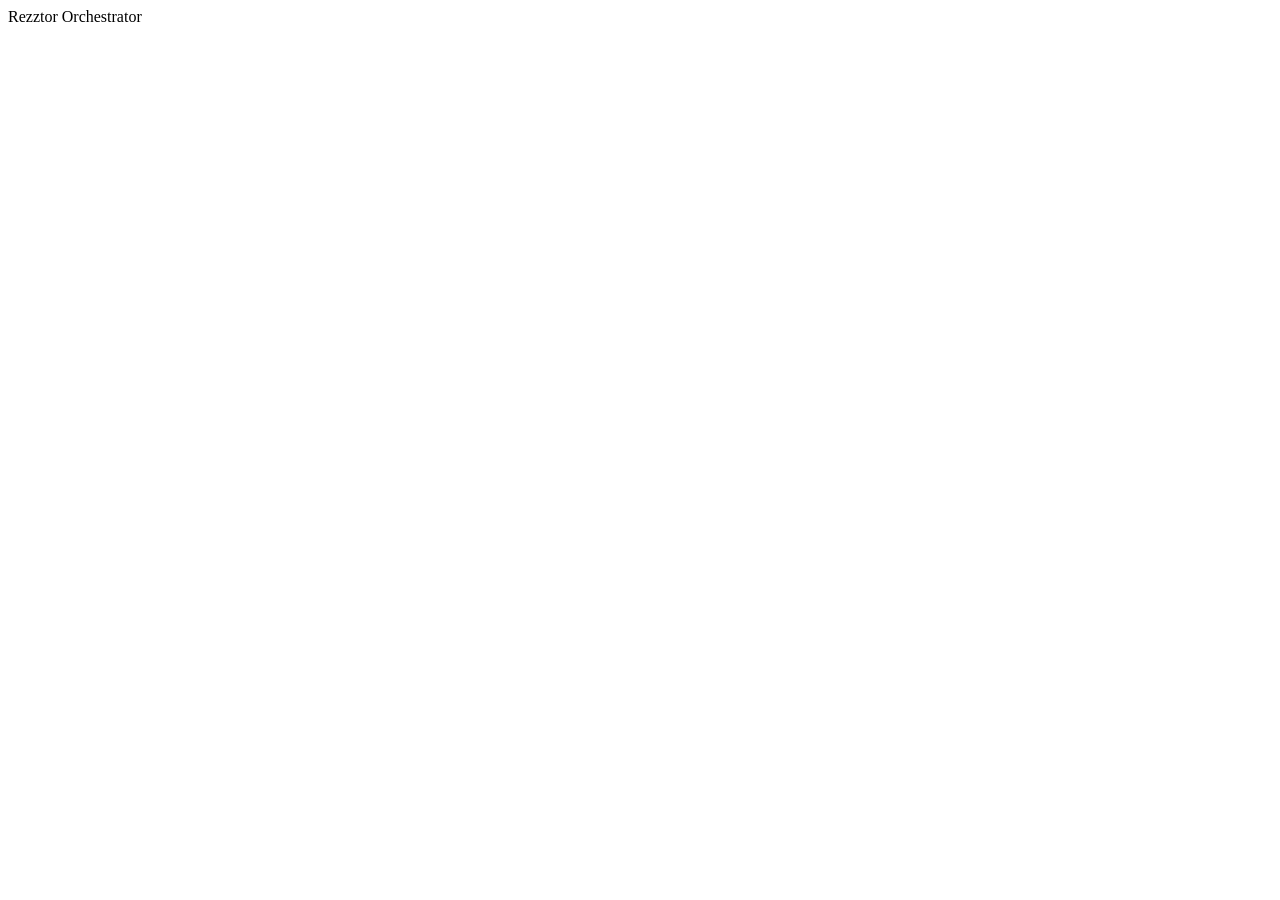
==== orchestrator/static/index.html @ a34dac7c "Sign in and chat with the orchestrator in a browser Phase 1, slice 3. Passwords are scrypt hashes; a" ====
<!doctype html>
<html lang="en">
<head>
<meta charset="utf-8">
<meta name="viewport" content="width=device-width, initial-scale=1">
<title>Rezztor Orchestrator</title>
<link rel="stylesheet" href="/app.css">
<script src="/app.js" defer></script>
</head>
<body>
<header><span class="brand">Rezztor Orchestrator</span><span id="who"></span><button id="sign-out" hidden>Sign out</button></header>
<main>
  <form id="sign-in" hidden>
    <h1>Sign in</h1>
    <label for="tenant">Organisation</label><input id="tenant" autocomplete="organization" required>
    <label for="user">User name</label><input id="user" autocomplete="username" required>
    <label for="password">Password</label><input id="password" type="password" autocomplete="current-password" required>
    <button type="submit">Sign in</button>
    <p id="sign-in-error" class="error" role="alert"></p>
  </form>
  <section id="chat" hidden>
    <ol id="log" aria-live="polite"></ol>
    <form id="ask">
      <label for="prompt" class="visually-hidden">Ask the orchestrator</label>
      <textarea id="prompt" rows="3" maxlength="8000" placeholder="Ask about your infrastructure, for example: which devices are in Colombo?" required></textarea>
      <button type="submit">Ask</button>
    </form>
  </section>
</main>
</body>
</html>
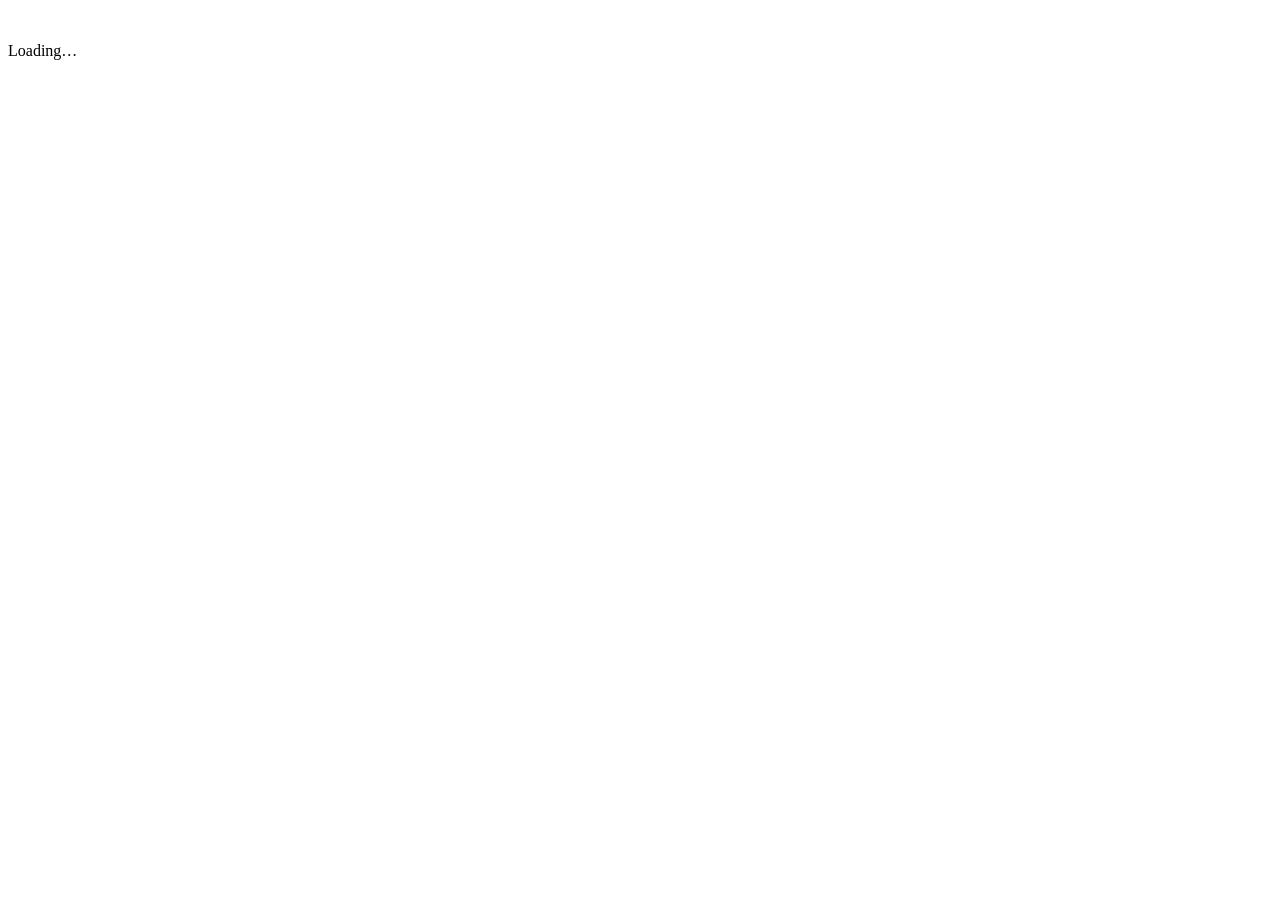
==== commit bf3a3aaf: "Give people the designed page: every screen, and a tenant administrator's settings on it The page be" ====
--- a/orchestrator/static/index.html
+++ b/orchestrator/static/index.html
@@ -3,29 +3,20 @@
 <head>
 <meta charset="utf-8">
 <meta name="viewport" content="width=device-width, initial-scale=1">
+<meta name="color-scheme" content="light dark">
 <title>Rezztor Orchestrator</title>
 <link rel="stylesheet" href="/app.css">
 <script src="/app.js" defer></script>
 </head>
 <body>
-<header><span class="brand">Rezztor Orchestrator</span><span id="who"></span><button id="sign-out" hidden>Sign out</button></header>
-<main>
-  <form id="sign-in" hidden>
-    <h1>Sign in</h1>
-    <label for="tenant">Organisation</label><input id="tenant" autocomplete="organization" required>
-    <label for="user">User name</label><input id="user" autocomplete="username" required>
-    <label for="password">Password</label><input id="password" type="password" autocomplete="current-password" required>
-    <button type="submit">Sign in</button>
-    <p id="sign-in-error" class="error" role="alert"></p>
-  </form>
-  <section id="chat" hidden>
-    <ol id="log" aria-live="polite"></ol>
-    <form id="ask">
-      <label for="prompt" class="visually-hidden">Ask the orchestrator</label>
-      <textarea id="prompt" rows="3" maxlength="8000" placeholder="Ask about your infrastructure, for example: which devices are in Colombo?" required></textarea>
-      <button type="submit">Ask</button>
-    </form>
-  </section>
-</main>
+<svg width="0" height="0" aria-hidden="true" class="sprite">
+  <symbol id="logo" viewBox="0 0 24 24">
+    <polygon points="12,1.5 21,6.75 21,17.25 12,22.5 3,17.25 3,6.75" fill="none" stroke="#6fd3c4" stroke-width="1.3"/>
+    <polygon points="12,4 18.8,8 18.8,16 12,20 5.2,16 5.2,8" fill="none" stroke="#6fd3c4" stroke-width="0.8"/>
+    <text x="12" y="15.2" text-anchor="middle" font-family="Archivo, system-ui, sans-serif" font-weight="800" font-size="8" fill="#ffffff">RZT</text>
+  </symbol>
+</svg>
+<div id="app"><p class="loading">Loading…</p></div>
+<noscript><p class="loading">This page needs JavaScript.</p></noscript>
 </body>
 </html>
